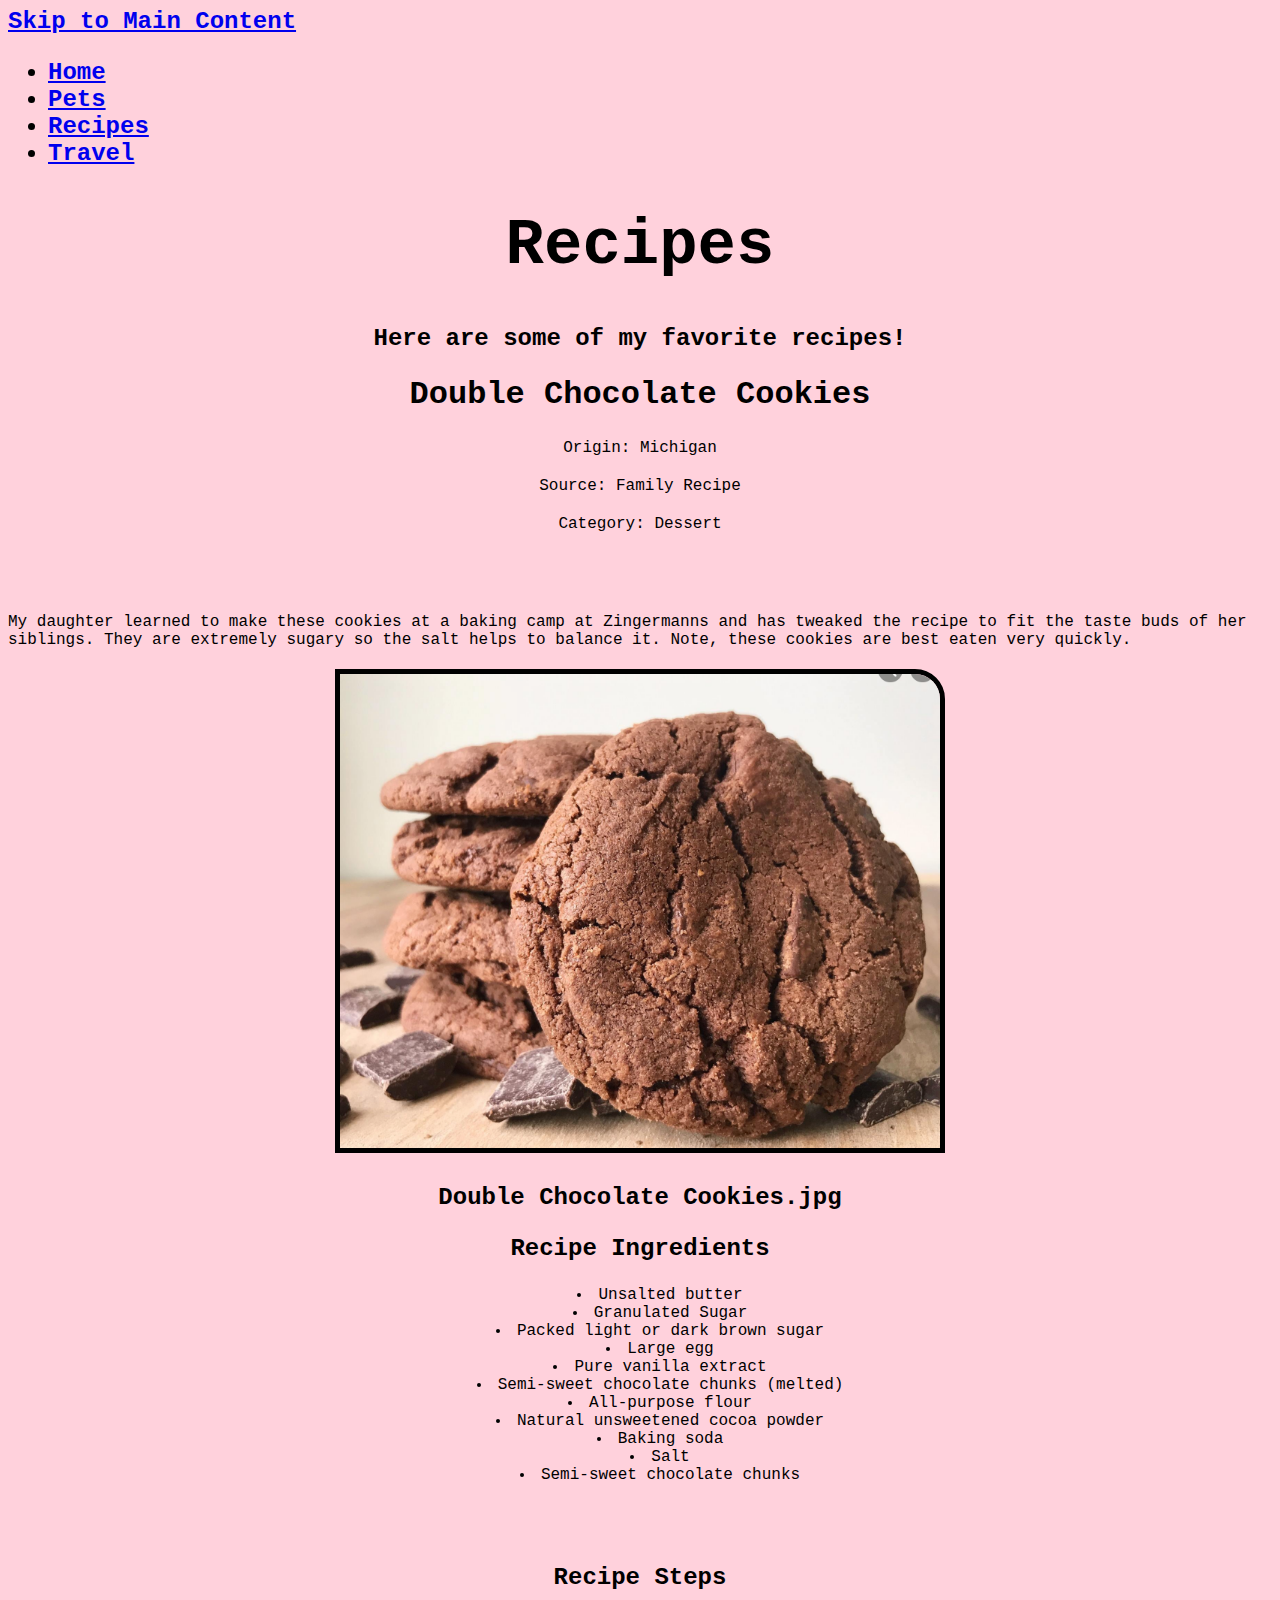
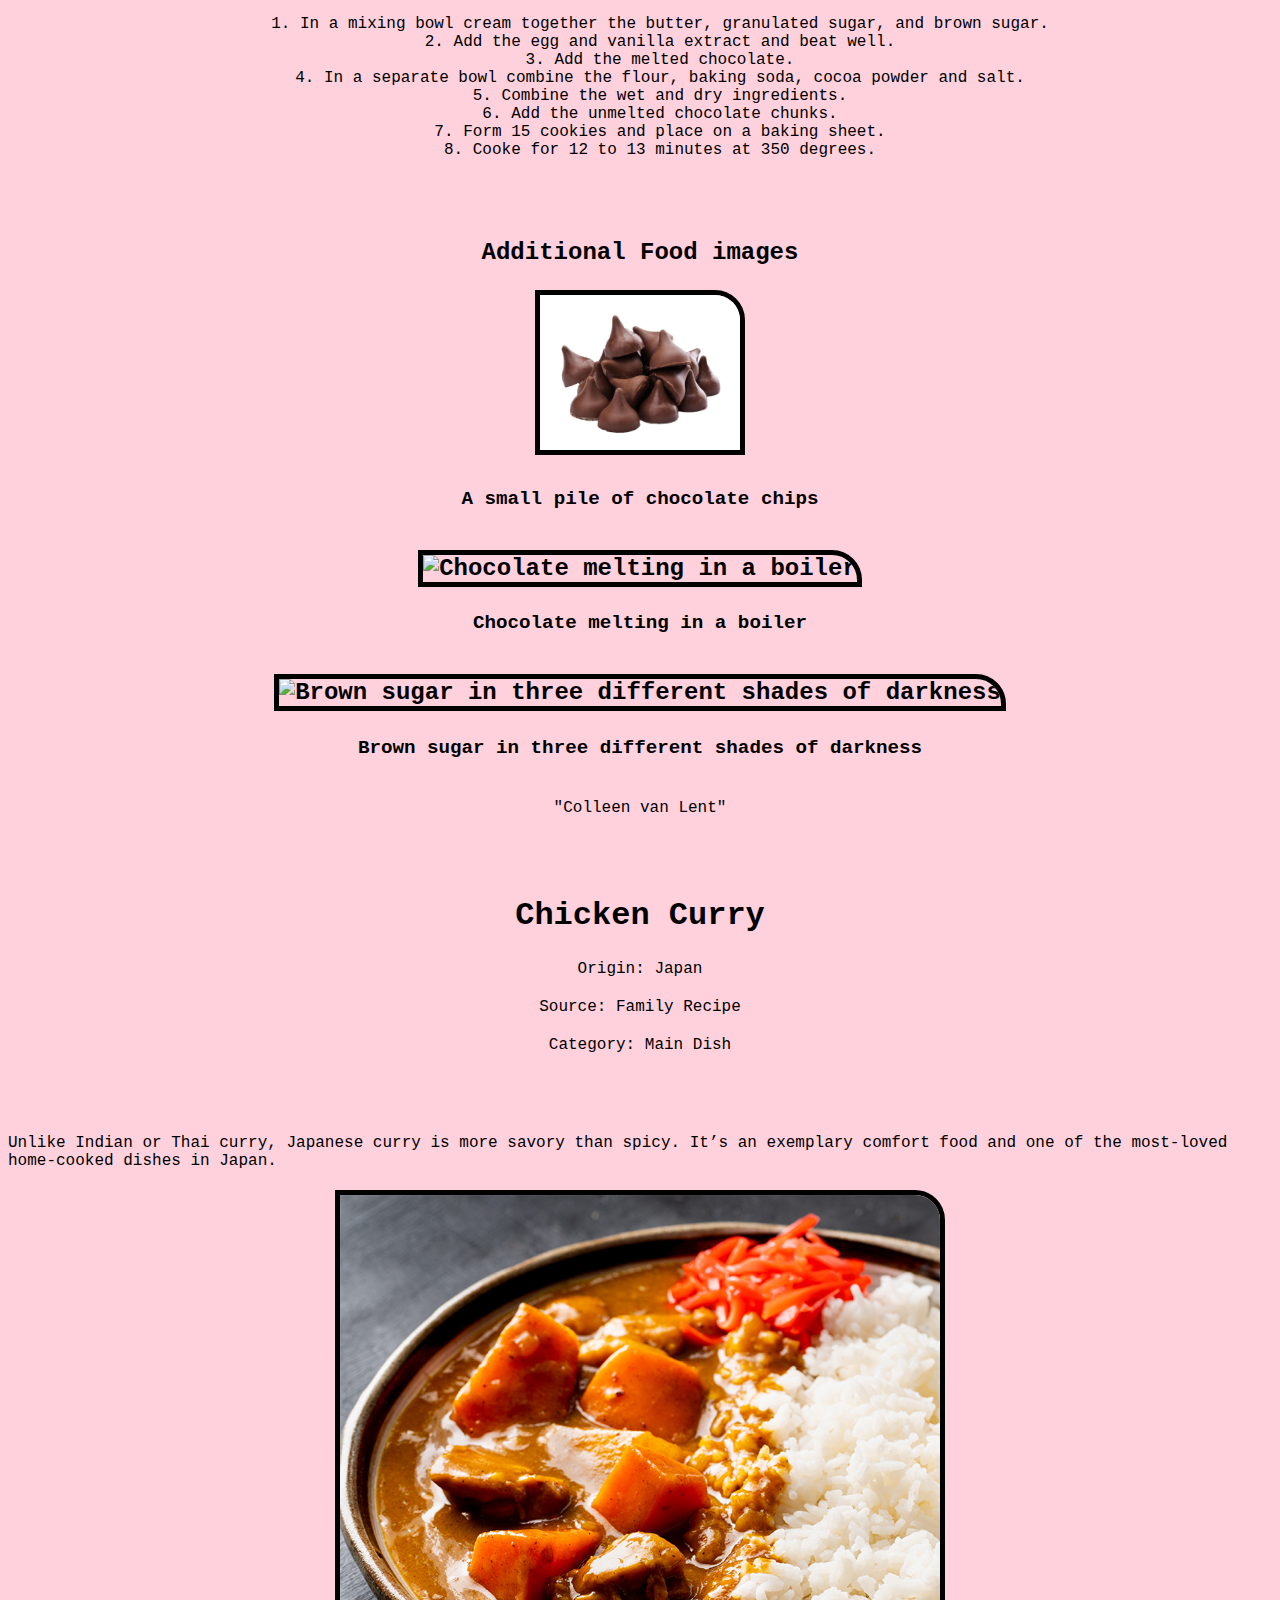
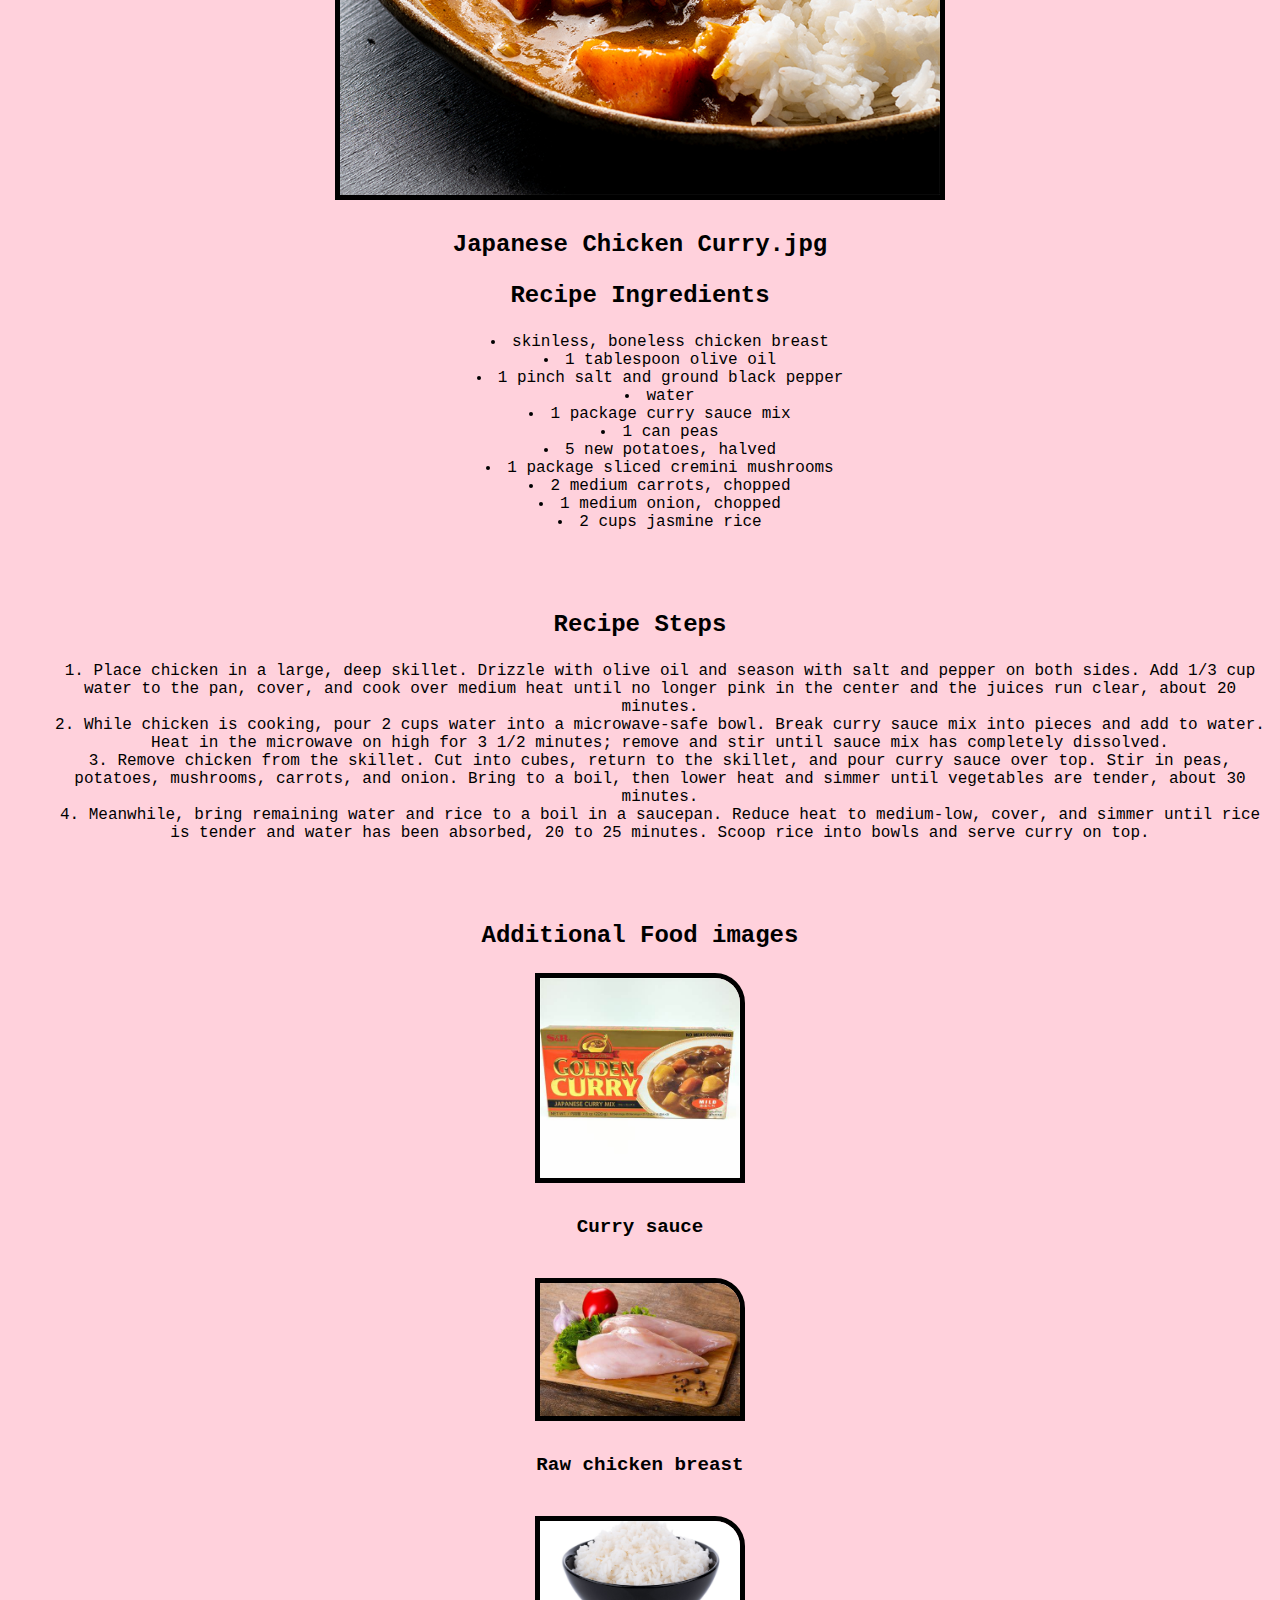
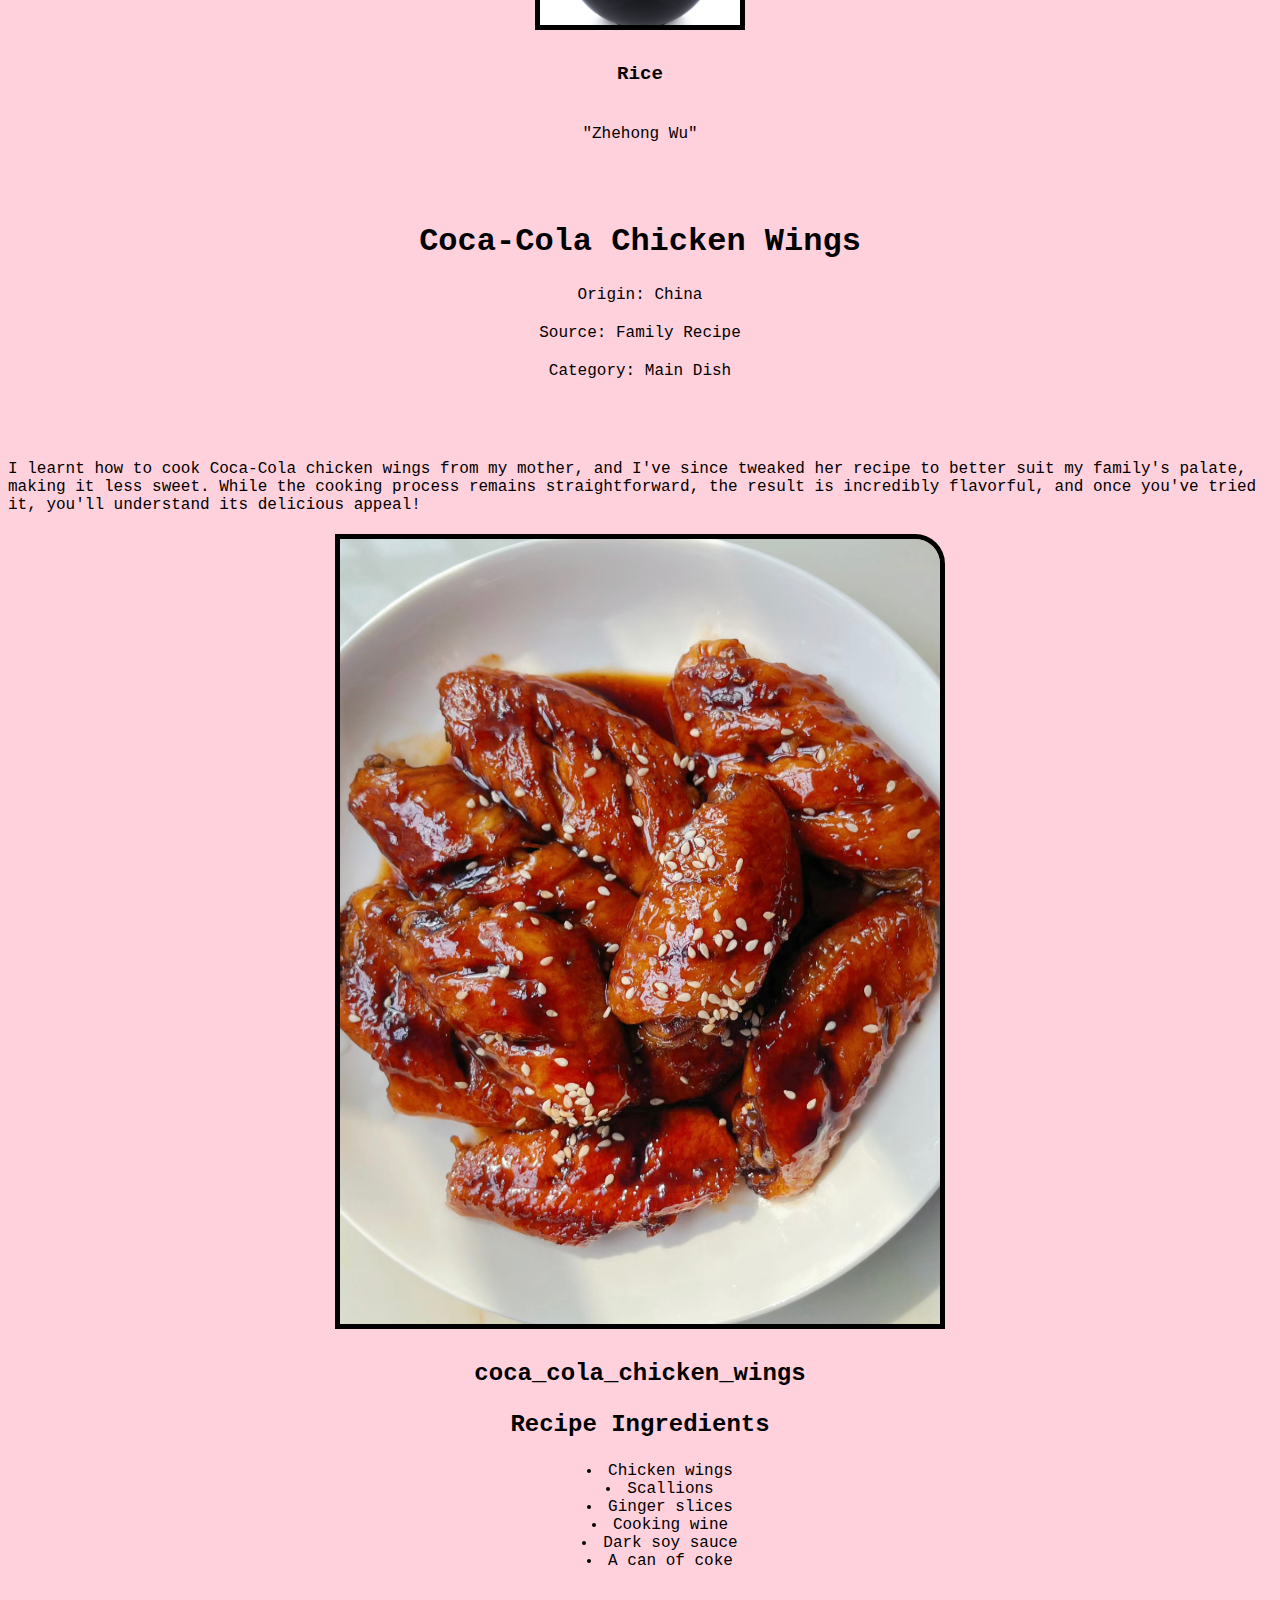
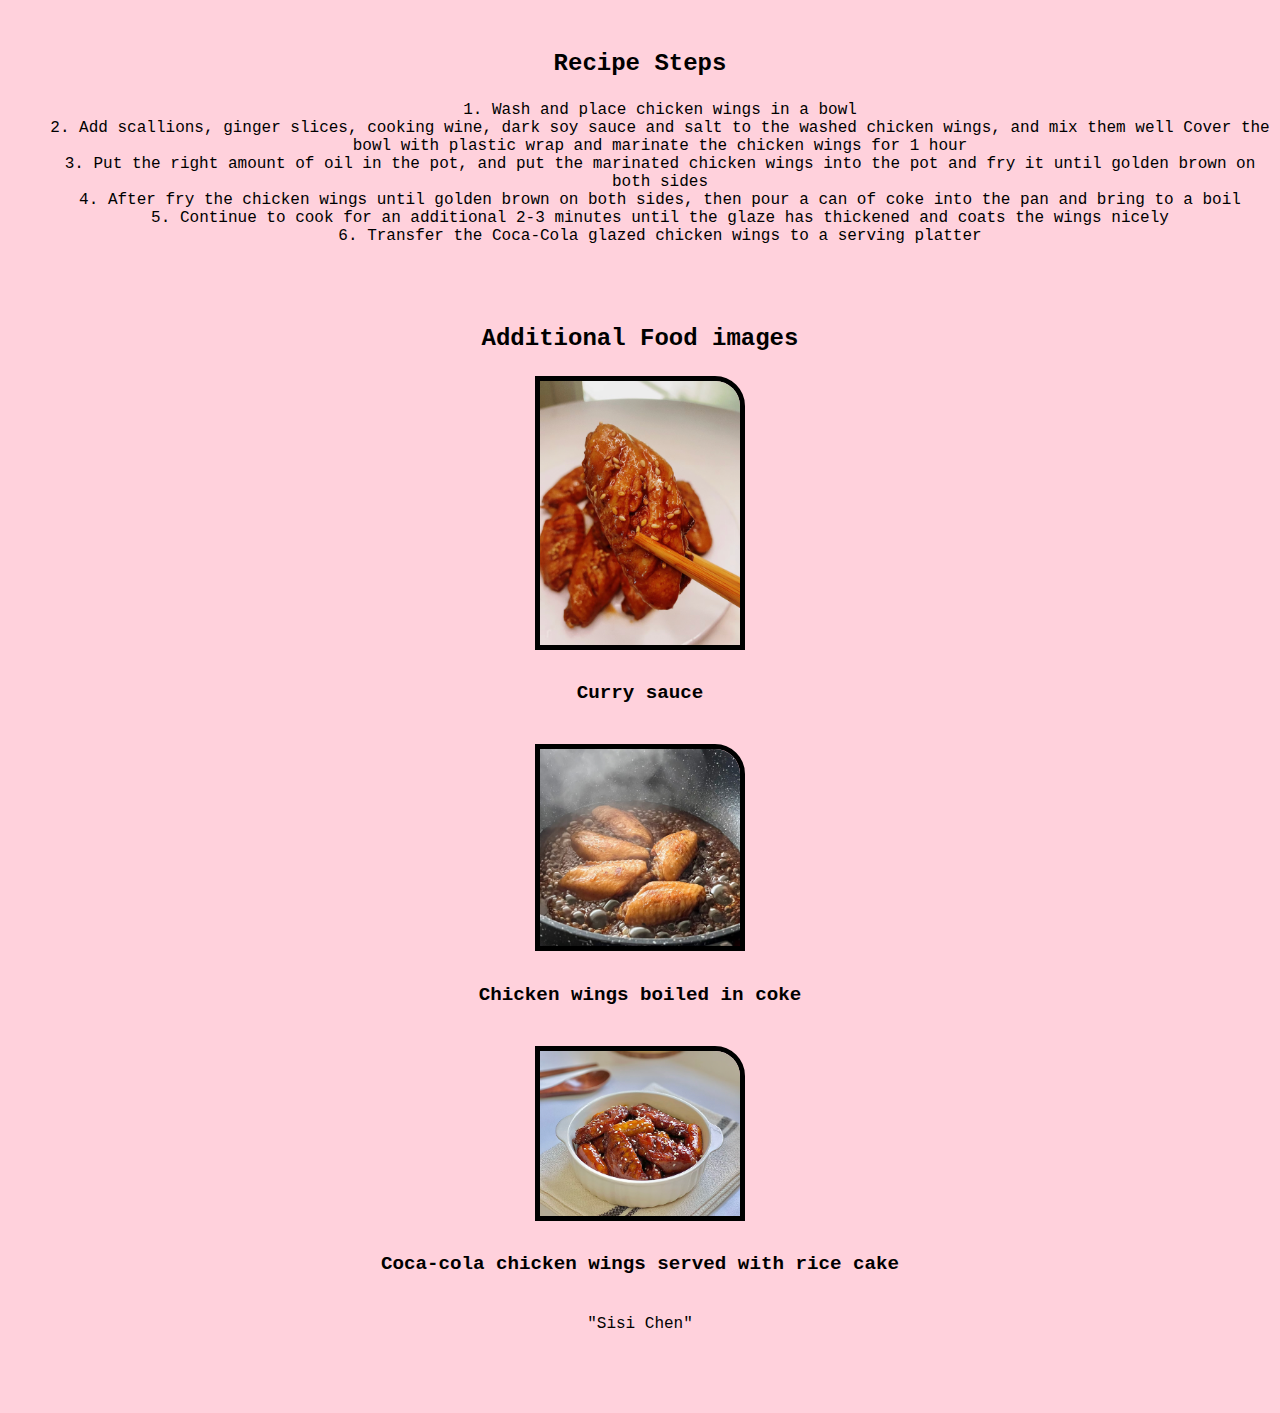
==== recipes.html @ 86575c08 "init commit" ====
<!DOCTYPE html>
<html lang="en">
<head>
    <meta charset="UTF-8">
    <meta name="viewport" content="width=device-width, initial-scale=1.0">
    <!-- <link rel="stylesheet" href="css/reset.css"> -->
    <link rel="stylesheet" href="css/style.css">
    <title>Document</title>
</head>
<body>
    <a href = "#main">Skip to Main Content</a>
    <header>
        <nav>
            <ul>
                <li><a href = "index.html">Home</a></li>
                <li><a href = "pets.html">Pets</a></li>
                <li><a href = "recipes.html">Recipes</a></li>
                <li><a href = "travel.html">Travel</a></li>
            </ul>
        </nav>
        <h1>Recipes</h1>
    </header>

    <main id="main">
        <h3>Here are some of my favorite recipes!</h3>

        <div>
            <h2>Double Chocolate Cookies</h2>
            <div class="description">
                <p>Origin: Michigan</p>
                <p>Source: Family Recipe</p>
                <p>Category: Dessert</p>
            </div>
            <p>My daughter learned to make these cookies at a baking camp at Zingermanns and has tweaked the recipe to fit the taste buds of her siblings.  They are extremely sugary so the salt helps to balance it.  Note, these cookies are best eaten very quickly.</p>
            <div class="container">
            <img src="images/double_chocolate_cookies.png" alt="cookies", width = 600>
            <h3>Double Chocolate Cookies.jpg</h3>
            </div>

            <h3>Recipe Ingredients</h3>
            <div class="ingredients">
                <ul>
                    <li>Unsalted butter</li>
                    <li>Granulated Sugar</li>
                    <li>Packed light or dark brown sugar</li>
                    <li>Large egg</li>
                    <li>Pure vanilla extract</li>
                    <li>Semi-sweet chocolate chunks (melted)</li>
                    <li>All-purpose flour</li>
                    <li>Natural unsweetened cocoa powder</li>
                    <li>Baking soda</li>
                    <li>Salt</li>
                    <li>Semi-sweet chocolate chunks</li>
                </ul>
            </div>
            <h3>Recipe Steps </h3>
            <div class="instructions">
                <ol>
                    <li>In a mixing bowl cream together the butter, granulated sugar, and brown sugar.</li>
                    <li>Add the egg and vanilla extract and beat well.</li>
                    <li>Add the melted chocolate.</li>
                    <li>In a separate bowl combine the flour, baking soda, cocoa powder and salt.</li>
                    <li>Combine the wet and dry ingredients.</li>
                    <li>Add the unmelted chocolate chunks.</li>
                    <li>Form 15 cookies and place on a baking sheet.</li>
                    <li>Cooke for 12 to 13 minutes at 350 degrees.</li>
                </ol>
            </div>
            <h3>Additional Food images</h3>
            <div class="container">
                <img src="images/double_chocolate_chips.png" alt="A small pile of chocolate chips", width = 200>
            </div>
            <h4>A small pile of chocolate chips</h4>
            <div class="container">
                <img src="https://images.immediate.co.uk/production/volatile/sites/30/2020/08/chocolate-d9ba778.jpg?quality=90&webp=true&resize=600,545
                " alt="Chocolate melting in a boiler", width = 200>
            </div>
            <h4>Chocolate melting in a boiler</h4>
            <div class="container">
                <img src="https://upload.wikimedia.org/wikipedia/commons/8/82/Brown_sugar_examples.JPG" alt="Brown sugar in three different shades of darkness", width = 200>
            </div>
            <h4>Brown sugar in three different shades of darkness</h4>
            <div class="likes">
                <p>"Colleen van Lent"</p>
            </div>
        </div>

        <div>
            <h2>Chicken Curry</h2>
            <div class="description">
                <p>Origin: Japan</p>
                <p>Source: Family Recipe</p>
                <p>Category: Main Dish</p>
            </div>
            <p>Unlike Indian or Thai curry, Japanese curry is more savory than spicy. It’s an exemplary comfort food and one of the most-loved home-cooked dishes in Japan.</p>
            <div class="container">
            <img src="images/Japanese Chicken Curry.jpg" alt="cookies", width = 600>
            <h3>Japanese Chicken Curry.jpg</h3>
            </div>

            <h3>Recipe Ingredients</h3>
            <div class="ingredients">
                <ul>
                    <li>skinless, boneless chicken breast</li>
                    <li>1 tablespoon olive oil</li>
                    <li>1 pinch salt and ground black pepper</li>
                    <li>water</li>
                    <li>1 package curry sauce mix</li>
                    <li>1 can peas</li>
                    <li>5 new potatoes, halved</li>
                    <li>1 package sliced cremini mushrooms</li>
                    <li>2 medium carrots, chopped</li>
                    <li>1 medium onion, chopped</li>
                    <li>2 cups jasmine rice</li>
                </ul>
            </div>
            <h3>Recipe Steps </h3>
            <div class="instructions">
                <ol>
                    <li>Place chicken in a large, deep skillet. Drizzle with olive oil and season with salt and pepper on both sides. Add 1/3 cup water to the pan, cover, and cook over medium heat until no longer pink in the center and the juices run clear, about 20 minutes.</li>
                    <li>While chicken is cooking, pour 2 cups water into a microwave-safe bowl. Break curry sauce mix into pieces and add to water. Heat in the microwave on high for 3 1/2 minutes; remove and stir until sauce mix has completely dissolved.</li>
                    <li>Remove chicken from the skillet. Cut into cubes, return to the skillet, and pour curry sauce over top. Stir in peas, potatoes, mushrooms, carrots, and onion. Bring to a boil, then lower heat and simmer until vegetables are tender, about 30 minutes.</li>
                    <li>Meanwhile, bring remaining water and rice to a boil in a saucepan. Reduce heat to medium-low, cover, and simmer until rice is tender and water has been absorbed, 20 to 25 minutes.
                    Scoop rice into bowls and serve curry on top.</li>
                </ol>
            </div>
            <h3>Additional Food images</h3>
            <div class="container">
                <img src="images/curry sauce.jpeg" alt="Curry sauce", width = 200>
            </div>
            <h4>Curry sauce</h4>
            <div class="container">
                <img src="images/raw chicken breast.jpeg" alt="Raw chicken breast", width = 200>
            </div>
            <h4>Raw chicken breast</h4>
            <div class="container">
                <img src="images/rice.jpeg" alt="Rice", width = 200>
            </div>
            <h4>Rice</h4>
            <div class="likes">
                <p>"Zhehong Wu"</p>
            </div>
        </div>

        <div>
            <h2>Coca-Cola Chicken Wings</h2>
            <div class="description">
                <p>Origin: China</p>
                <p>Source: Family Recipe</p>
                <p>Category: Main Dish</p>
            </div>
            <p>I learnt how to cook Coca-Cola chicken wings from my mother, and I've since tweaked her recipe to better suit my family's palate, making it less sweet. While the cooking process remains straightforward, the result is incredibly flavorful, and once you've tried it, you'll understand its delicious appeal!</p>
            <div class="container">
            <img src="images/coca_cola_chicken_wings.jpg" alt="coca_cola_chicken_wings", width = 600>
            <h3>coca_cola_chicken_wings</h3>
            </div>

            <h3>Recipe Ingredients</h3>
            <div class="ingredients">
                <ul>
                    <li>Chicken wings</li>
                    <li>Scallions</li>
                    <li>Ginger slices</li>
                    <li>Cooking wine</li>
                    <li>Dark soy sauce</li>
                    <li>A can of coke</li>
                </ul>
            </div>
            <h3>Recipe Steps </h3>
            <div class="instructions">
                <ol>
                    <li>Wash and place chicken wings in a bowl</li>
                    <li>Add scallions, ginger slices, cooking wine, dark soy sauce and salt to the washed chicken wings, and mix them well
                    Cover the bowl with plastic wrap and marinate the chicken wings for 1 hour</li>
                    <li>Put the right amount of oil in the pot, and put the marinated chicken wings into the pot and fry it until golden brown on both sides</li>
                    <li>After fry the chicken wings until golden brown on both sides, then pour a can of coke into the pan and bring to a boil</li>
                    <li>Continue to cook for an additional 2-3 minutes until the glaze has thickened and coats the wings nicely</li>
                    <li>Transfer the Coca-Cola glazed chicken wings to a serving platter</li>
                </ol>
            </div>
            <h3>Additional Food images</h3>
            <div class="container">
                <img src="images/chicken_wings_chopsticks.jpg" alt="A chicken wing picked up by chopsticks", width = 200>
            </div>
            <h4>Curry sauce</h4>
            <div class="container">
                <img src="images/boils_in_coke.jpg" alt="Chicken wings boiled in coke", width = 200>
            </div>
            <h4>Chicken wings boiled in coke</h4>
            <div class="container">
                <img src="images/chicken-wings_and_rice_cake.jpg" alt="Coca-cola chicken wings served with rice cake", width = 200>
            </div>
            <h4>Coca-cola chicken wings served with rice cake</h4>
            <div class="likes">
                <p>"Sisi Chen"</p>
            </div>
        </div>



    </main>
</body>
</html>
---- css/style.css ----
body{
    background-color: #ffd1dc;
    font-family: 'Courier New', Courier, monospace;
    font-size: 1.5rem;
    font-weight: bold;
}

h1{
    font-size: 4rem;
    text-align: center;
    font-family: 'Courier New', Courier, monospace;
    font-weight: bold;
}

h2{
    font-size: 2rem;
    text-align: center;
    font-family: 'Courier New', Courier, monospace;
    margin-top: 20px;
}

h3{
    font-size: 1.5rem;
    text-align: center;
    font-family: 'Courier New', Courier, monospace;
    font-weight: bold;
}

h4{
    font-size: 1.2rem;
    text-align: center;
    font-family: 'Courier New', Courier, monospace;
    margin-bottom: 40px
}

p {
    line-height: 50x;
    font-family: 'Courier New', Courier, monospace;
    font-size: 1rem;
    margin-top: 20px;
    margin-bottom: 20px;
    font-weight: 300;
}


img,video{
    border: solid 5px black;
    padding: 0px;
    margin-left: auto;
    margin-right: auto;
    border-top-right-radius: 30px;
}

.container {
    text-align: center;
}

.likes {
    text-align: center;
    font-family: 'Courier New', Courier, monospace;
    list-style-position: inside;
    margin-bottom: 80px;
    font-weight: 300;
    font-size: 1rem;
}

.ingredients, .description, .instructions{
    text-align: center;
    font-family: 'Courier New', Courier, monospace;
    list-style-position: inside;
    margin-bottom: 80px;
    font-weight: 300;
    font-size: 1rem;
}
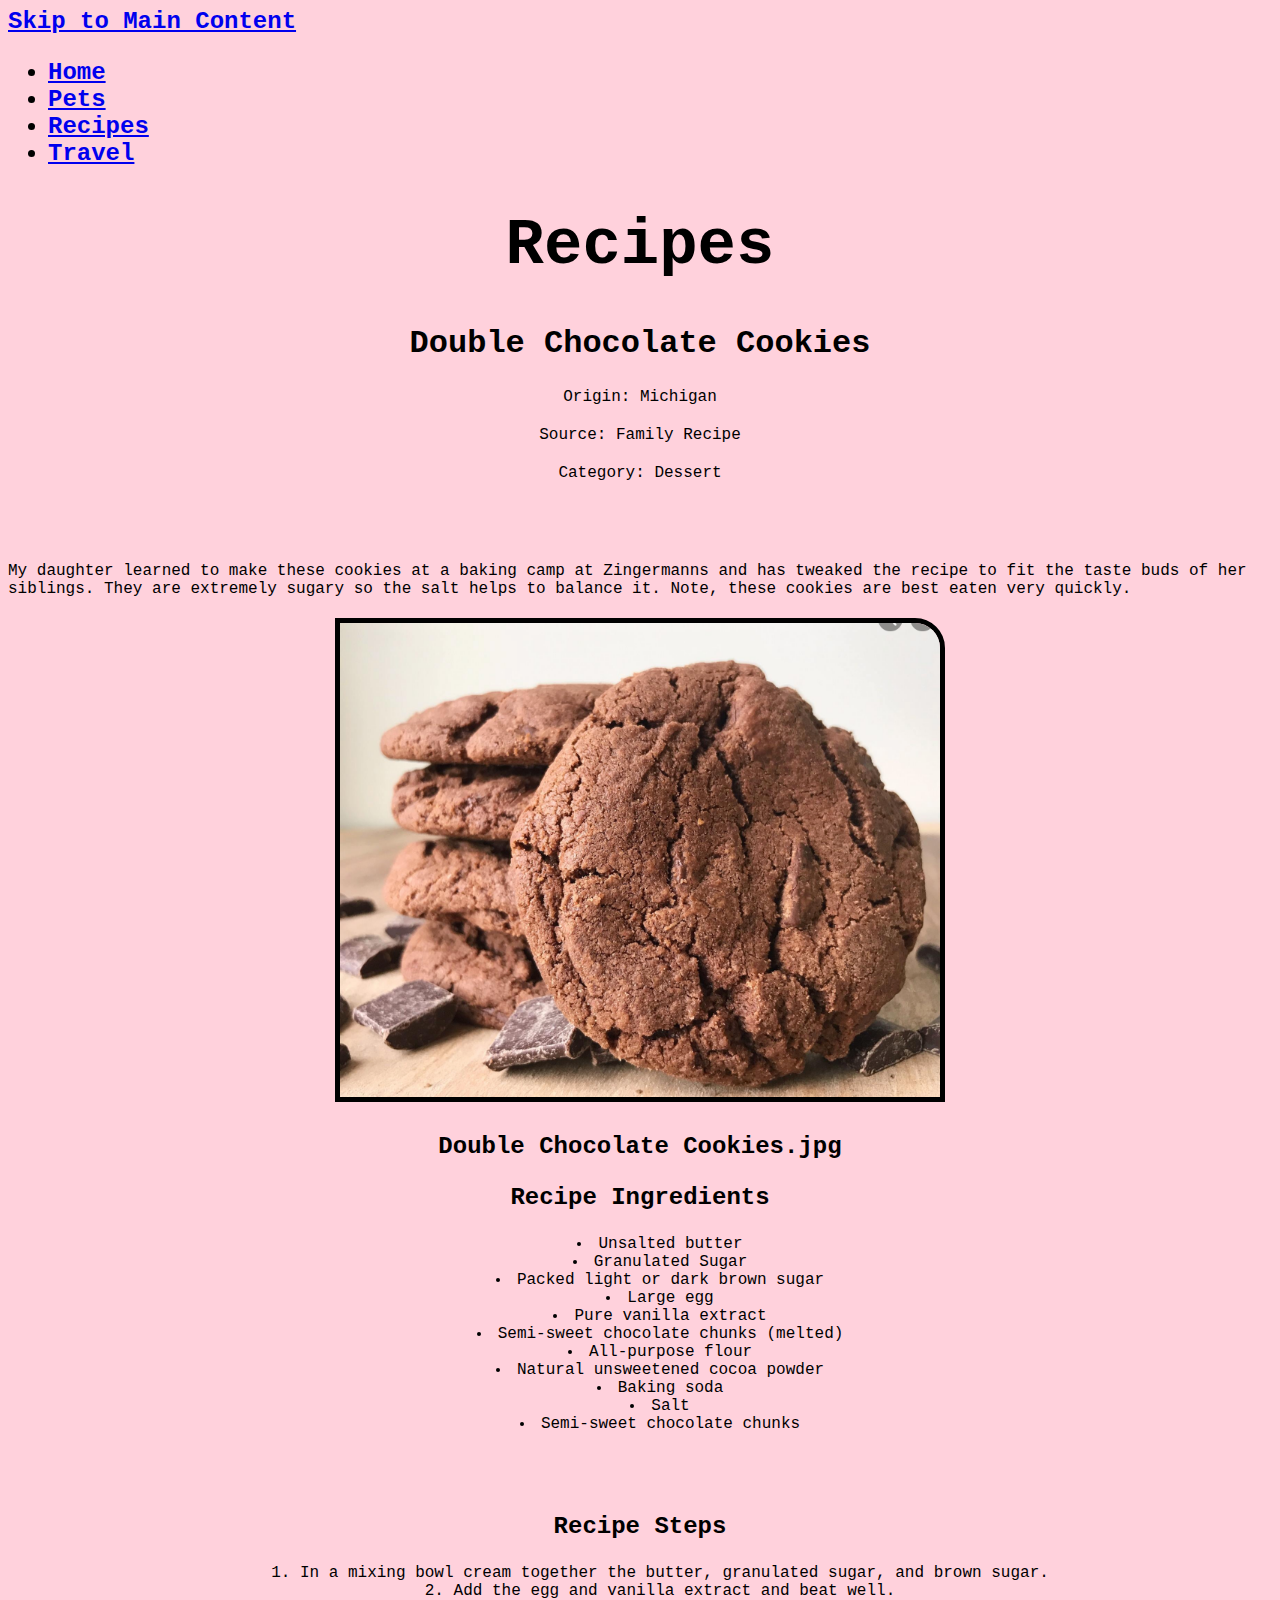
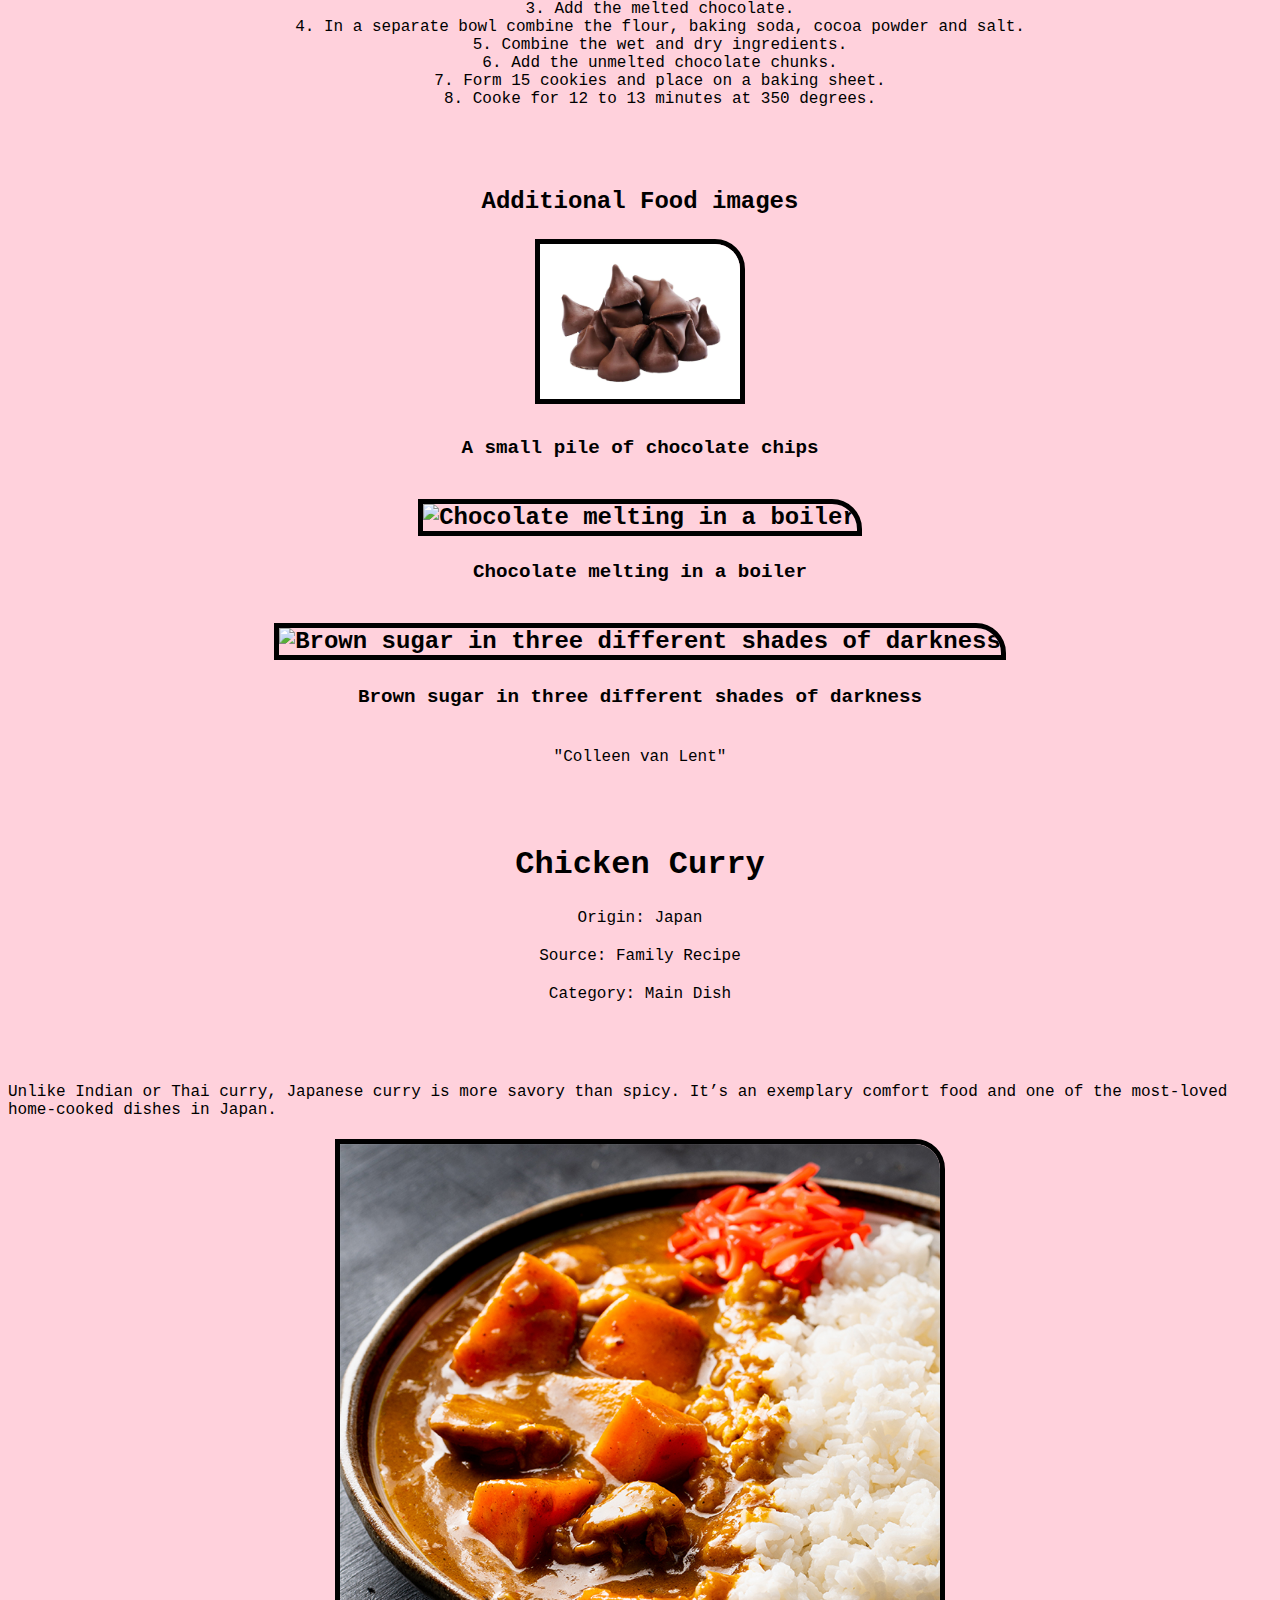
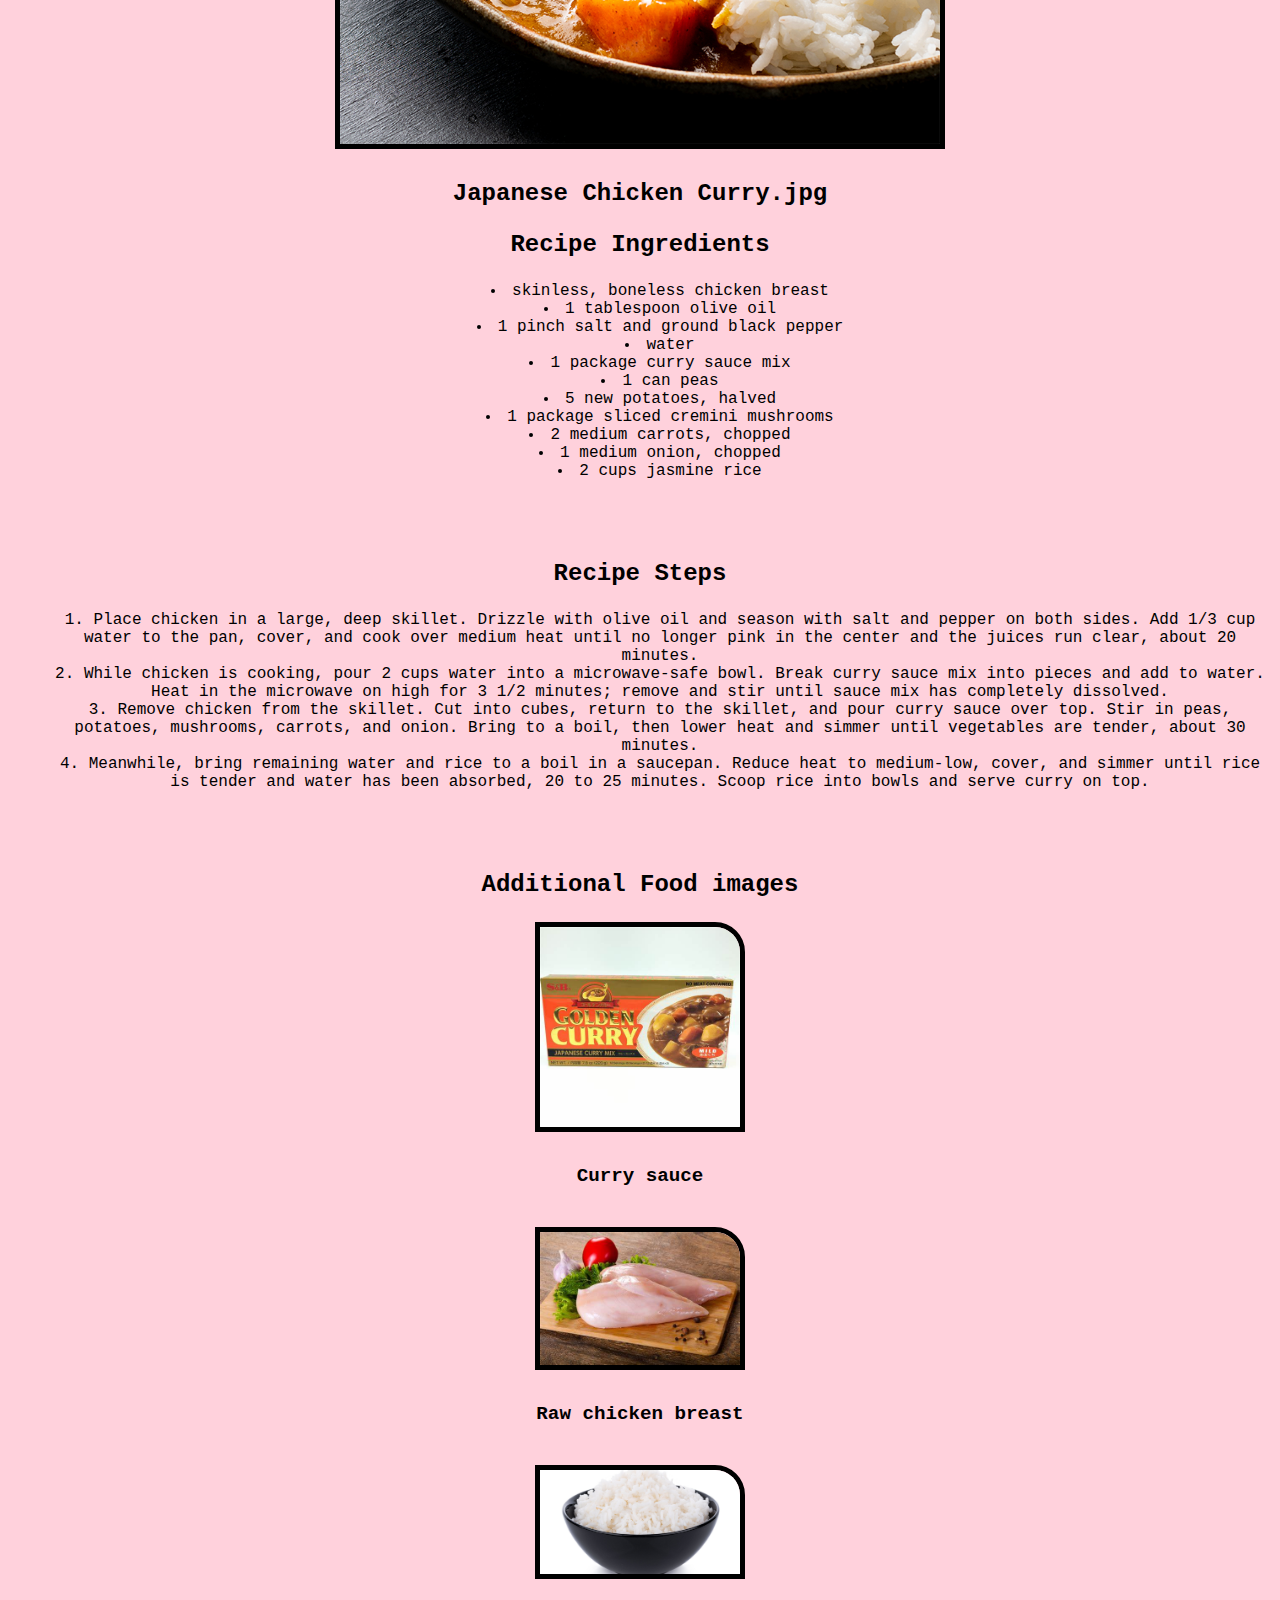
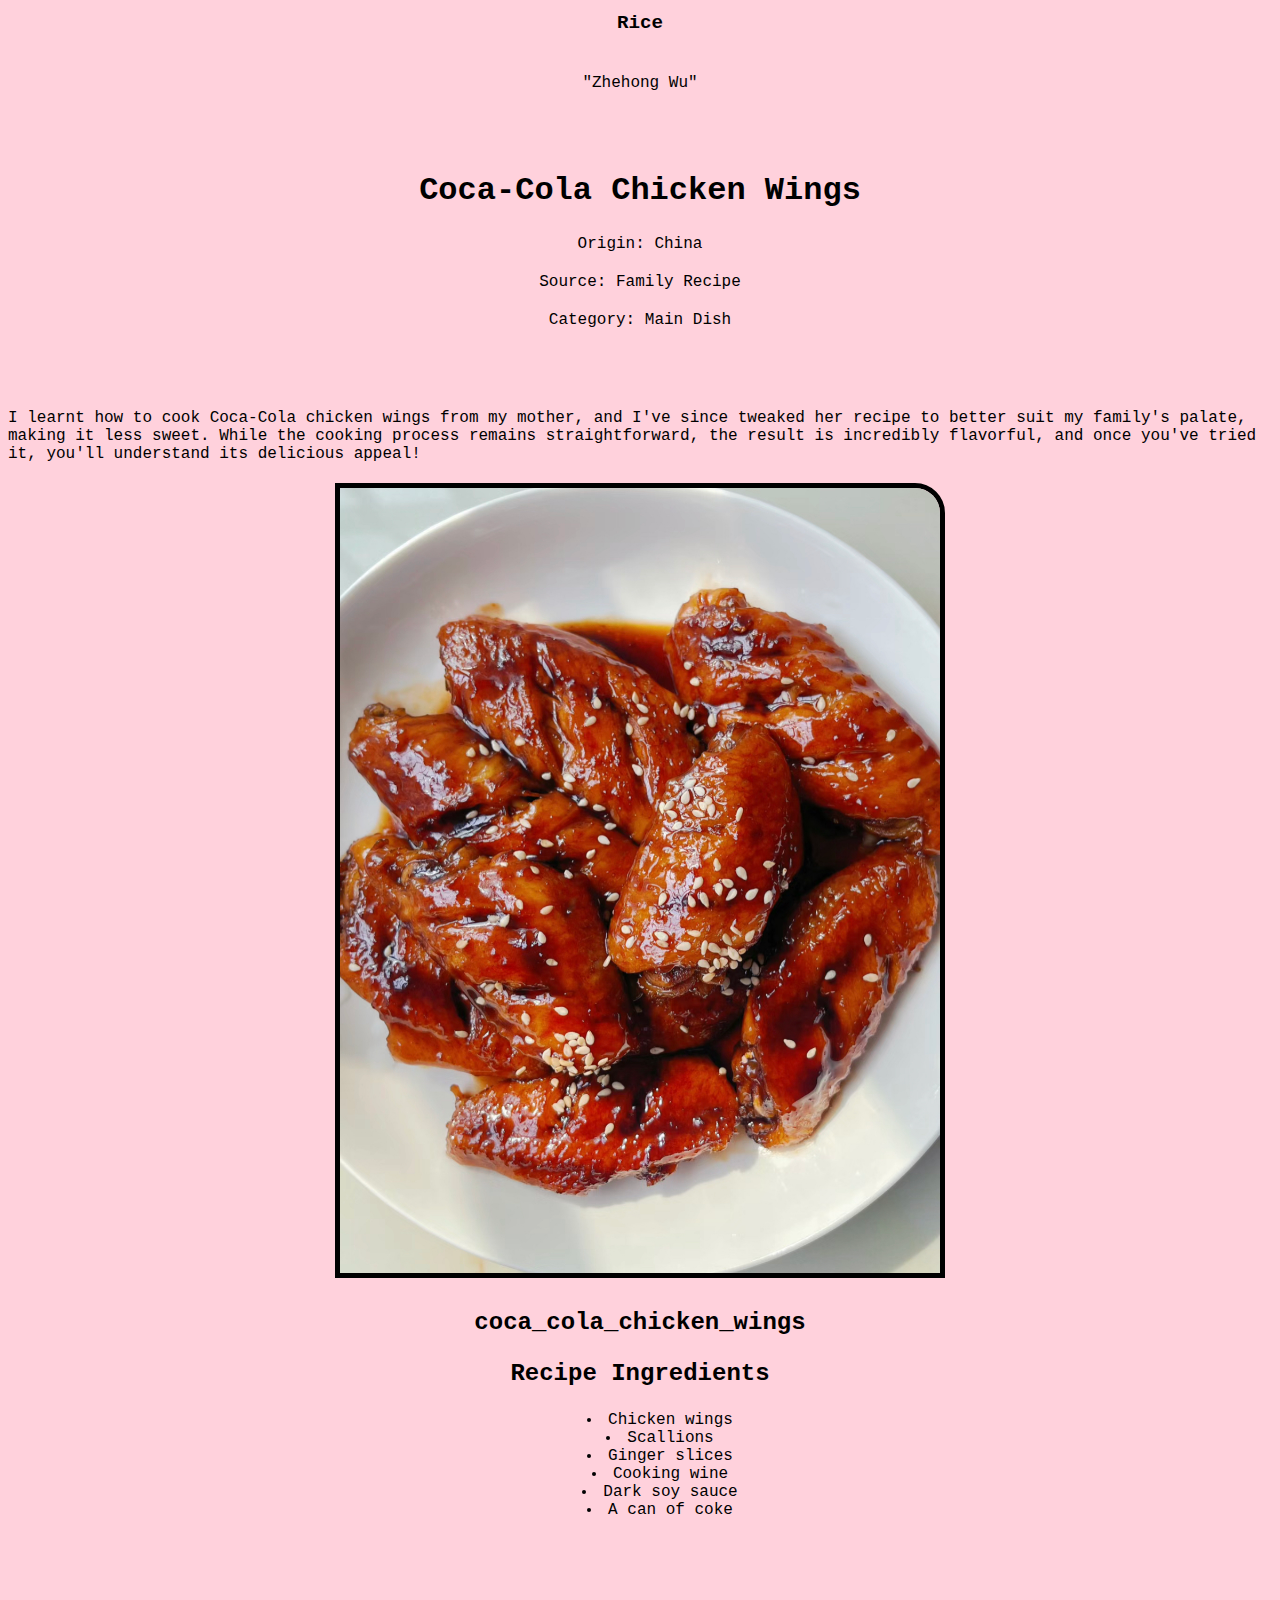
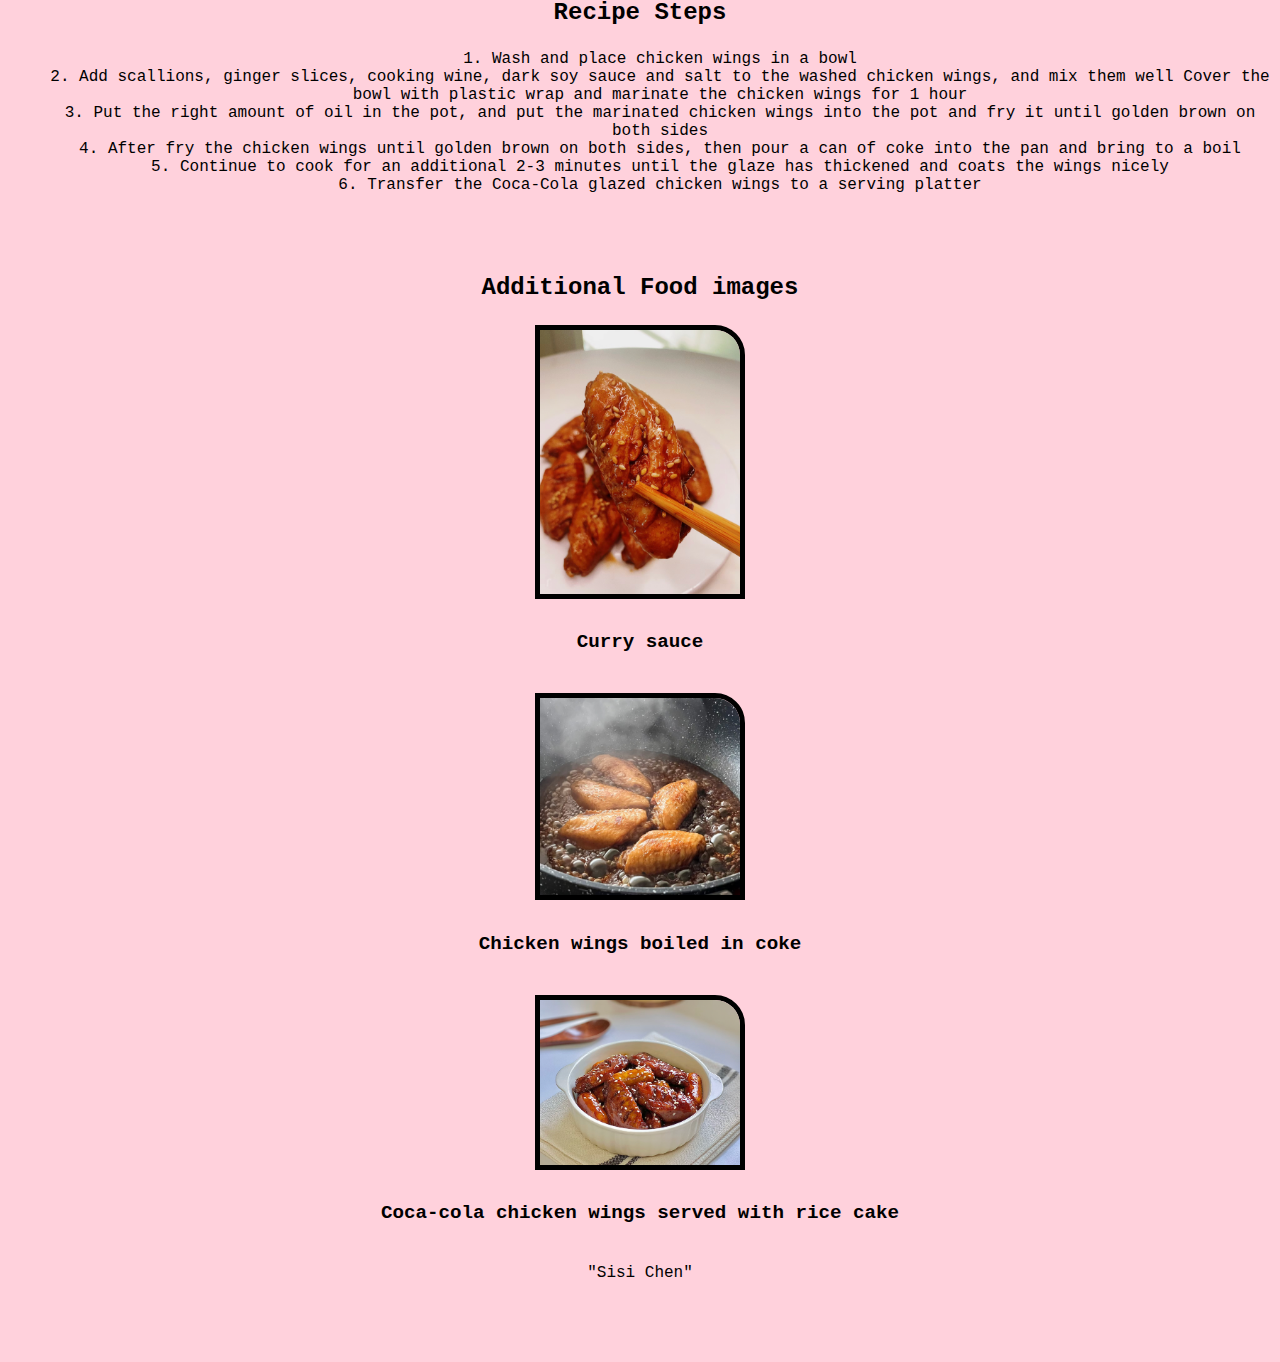
==== commit b99ba7b1: "change#2" ====
--- a/recipes.html
+++ b/recipes.html
@@ -22,7 +22,6 @@
     </header>
 
     <main id="main">
-        <h3>Here are some of my favorite recipes!</h3>
 
         <div>
             <h2>Double Chocolate Cookies</h2>
@@ -195,9 +194,6 @@
                 <p>"Sisi Chen"</p>
             </div>
         </div>
-
-
-
     </main>
 </body>
 </html>